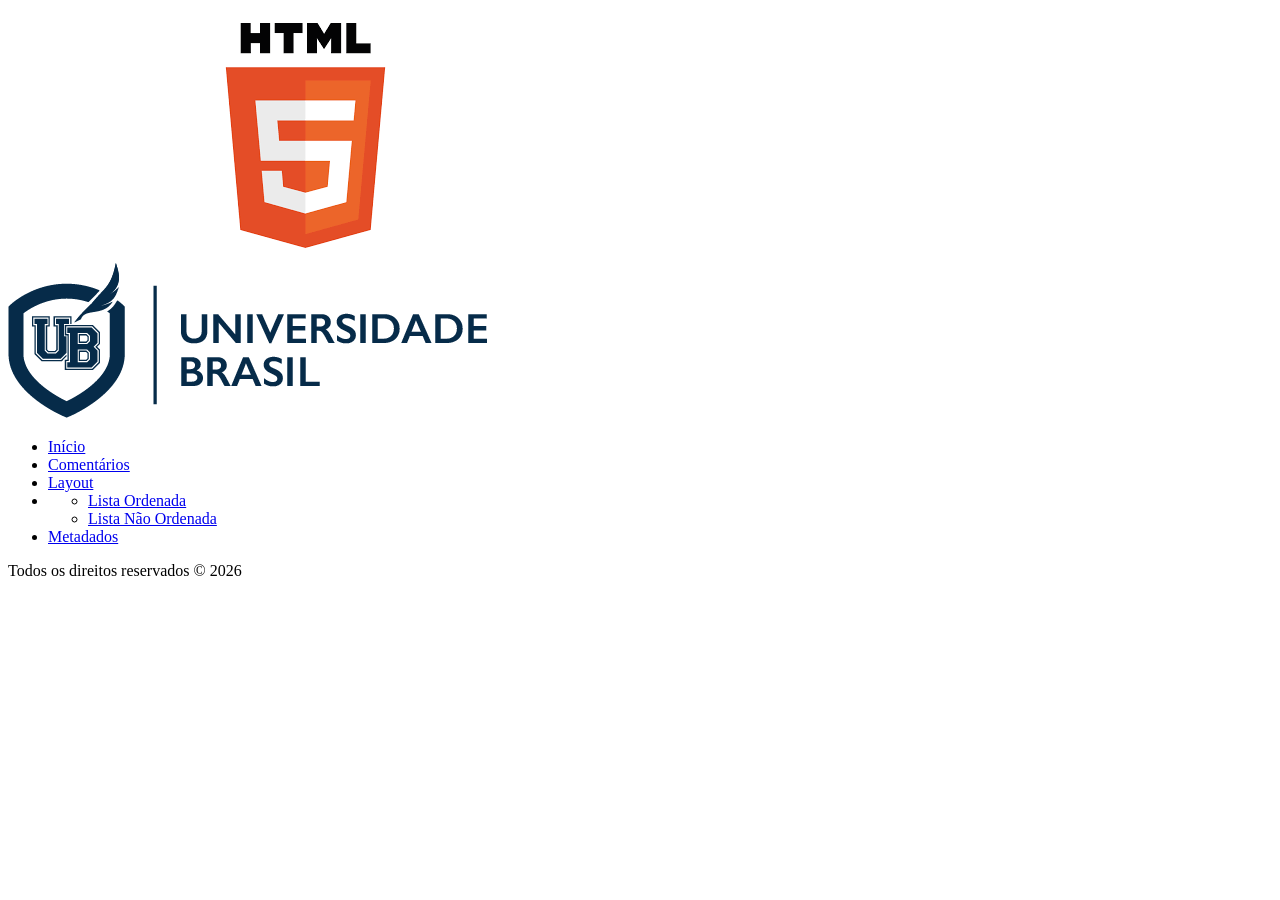
==== site/index.html @ 060c760d "imagem html" ====
<!DOCTYPE html>
<html lang="pt-br">
<head>
    <meta charset="UTF-8"> <!-- codificação de caracteres-->
    <meta name="description" content="Conteúdos sobre HTML">
    <meta name="keywords" content="HTML, CSS, JavaScript, Web, Site">
    <meta name="author" content="Roberto Carlos">
    <meta name="viewport" content="width=device-width, initial-scale=1.0">
    <title>Contrução de Website</title>
    <img src="imagem/html.png" alt="Imagem de fundo laranja com logo html5">
</head>
<body>
    <header>
        <img src="imagem/logo_ub.png" alt="Logo da Universidade Brasil azul com o fundo transparente">
    </header>
    <nav>
        <ul>
            <li><a href="index.html">Início</a></li>
            <li><a href="comentarios.html">Comentários</a></li>
            <li><a href="layout.html">Layout</a></li>
            <li><a href="#"></a>
            <ul>
                <li><a href="ol.html">Lista Ordenada</a></li>
                <li><a href="ul.html">Lista Não Ordenada</a></li>
            </ul>
            </li>
            <li><a href="metadados.html">Metadados</a></li>
        </ul>
    </nav>
    <main></main>
    <footer></footer>
    <o>Todos os direitos reservados &copy; 2026</o>
    
</body>
</html>
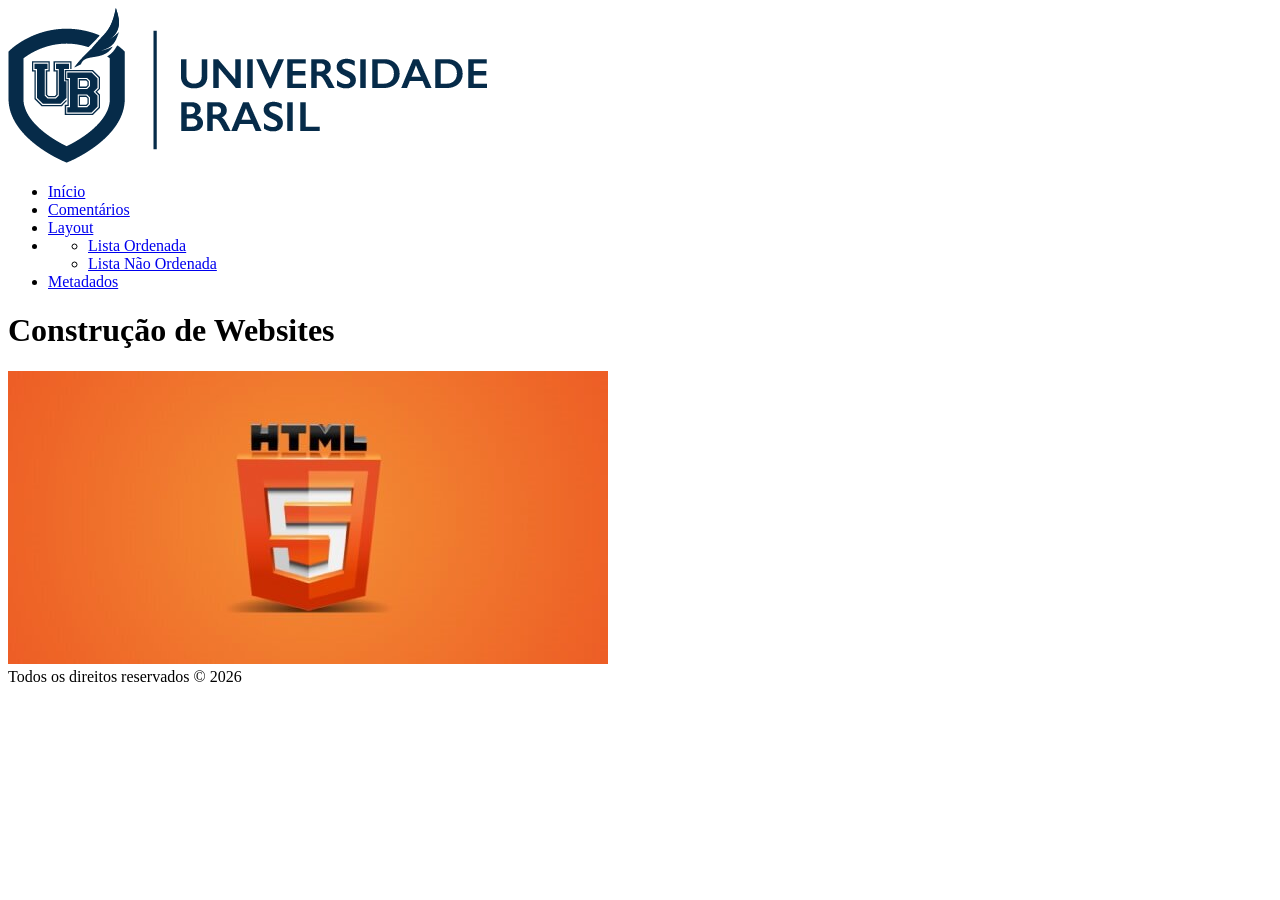
==== commit be2ef524: "atualização" ====
--- a/site/index.html
+++ b/site/index.html
@@ -4,10 +4,9 @@
     <meta charset="UTF-8"> <!-- codificação de caracteres-->
     <meta name="description" content="Conteúdos sobre HTML">
     <meta name="keywords" content="HTML, CSS, JavaScript, Web, Site">
-    <meta name="author" content="Roberto Carlos">
+    <meta name="author" content="Anna Tibellio">
     <meta name="viewport" content="width=device-width, initial-scale=1.0">
     <title>Contrução de Website</title>
-    <img src="imagem/html.png" alt="Imagem de fundo laranja com logo html5">
 </head>
 <body>
     <header>
@@ -27,7 +26,10 @@
             <li><a href="metadados.html">Metadados</a></li>
         </ul>
     </nav>
-    <main></main>
+    <main>
+        <h1>Construção de Websites</h1>
+        <img src="imagem/html.jfif" alt="Imagem de fundo laranja com logo html5">
+    </main>
     <footer></footer>
     <o>Todos os direitos reservados &copy; 2026</o>
     
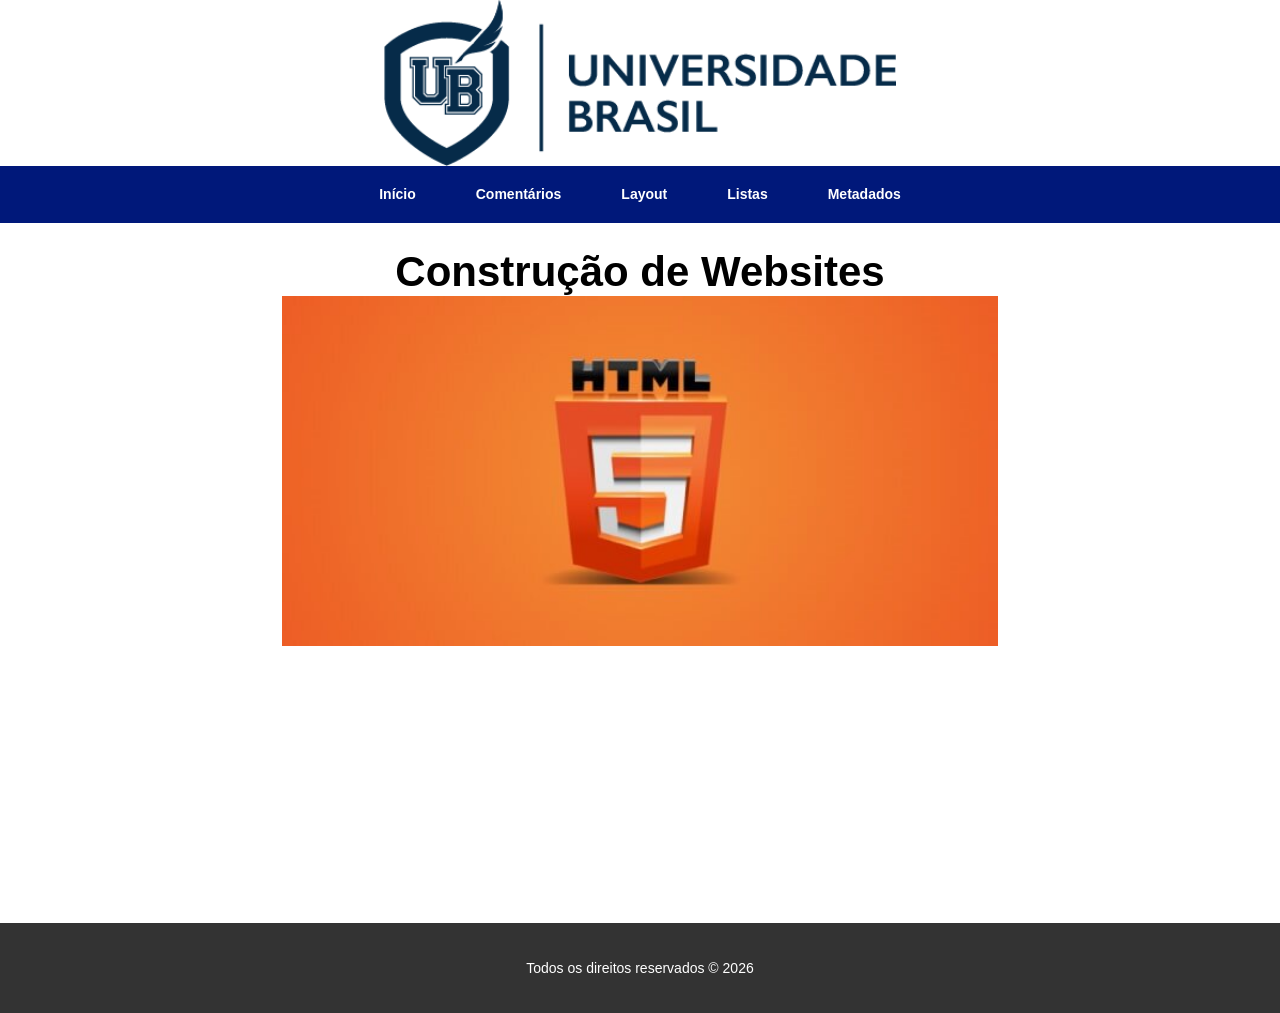
==== commit 43fb2fb9: "layout" ====
--- a/site/index.html
+++ b/site/index.html
@@ -6,18 +6,19 @@
     <meta name="keywords" content="HTML, CSS, JavaScript, Web, Site">
     <meta name="author" content="Anna Tibellio">
     <meta name="viewport" content="width=device-width, initial-scale=1.0">
-    <title>Contrução de Website</title>
+    <title>Contrução de Website</title> 
+    <link rel="stylesheet" href="./css/style.css">
 </head>
 <body>
-    <header>
-        <img src="imagem/logo_ub.png" alt="Logo da Universidade Brasil azul com o fundo transparente">
+    <header class="flex-container" id="topo">
+        <img id="logo" src="imagem/logo_ub.png" alt="Logo da Universidade Brasil azul com o fundo transparente">
     </header>
-    <nav>
-        <ul>
+    <nav class="flex-container">
+        <ul id="menu">
             <li><a href="index.html">Início</a></li>
             <li><a href="comentarios.html">Comentários</a></li>
             <li><a href="layout.html">Layout</a></li>
-            <li><a href="#"></a>
+            <li><a href="#">Listas</a>
             <ul>
                 <li><a href="ol.html">Lista Ordenada</a></li>
                 <li><a href="ul.html">Lista Não Ordenada</a></li>
@@ -26,12 +27,14 @@
             <li><a href="metadados.html">Metadados</a></li>
         </ul>
     </nav>
-    <main>
+    <main class="flex-container" id="conteudo">
+    <section>
         <h1>Construção de Websites</h1>
-        <img src="imagem/html.jfif" alt="Imagem de fundo laranja com logo html5">
+        <img id="imgindex" src="imagem/html.jfif" alt="Imagem de fundo laranja com logo html5">
+    </section>
     </main>
-    <footer></footer>
+    <footer class="flex-container" id="rodape">
     <o>Todos os direitos reservados &copy; 2026</o>
-    
+    </footer>
 </body>
 </html>
--- a/site/css/style.css
+++ b/site/css/style.css
@@ -0,0 +1,104 @@
+* {
+    padding: 0;
+    margin: 0;
+    font-size: 14px;
+}
+
+.flex-container {
+    display: flex;
+    width: 100%;
+}
+
+#topo {
+    height: auto;
+    background-color: #fff;
+    justify-content: center;
+}
+
+#logo {
+    width: 40%;
+    height: auto;
+}
+
+nav {
+    height: auto;
+    background-color: #00187a;
+    justify-content: center;
+}
+#menu {
+    list-style: none;
+    display: inline-flex;
+    justify-content: space-around;
+}
+#menu li {
+    position: relative;
+    padding: 20px 30px;
+}
+
+/*link do menu*/
+#menu li a{
+    color: #fff;
+    text-decoration: none;
+    font-weight: bold;
+    font-family: Arial, Helvetica, sans-serif;
+}
+#menu li a:hover{
+    text-decoration: underline;
+    transition: 0.5s;
+}
+
+/*ocultar submenu*/
+#menu li ul{
+    display: none;
+    position: absolute;
+    top: 40px;
+    left: 0;
+    list-style: none;
+    background-color: #010a30;
+}
+/* exibir submenu*/
+#menu li:hover ul{
+    display: block;
+}
+#menu li ul li{
+    display: block;
+    width: 140px;
+}
+
+#conteudo {
+    min-height: 700px;
+    flex-direction: column;
+    font-family: Arial, Helvetica, sans-serif;
+    font-size: 1em;
+    padding: 3% auto;
+}
+
+section{
+    padding: 2% 10%;
+}
+
+#imgindex{
+    width: 70%;
+    height: auto;
+    margin: 0 auto;
+    display: block;
+}
+#imgconteudo{
+    width: 40%;
+    height: auto;
+
+}
+h1 {
+    text-align: center;
+    font-size: 3em;
+}
+#rodape {
+    justify-content: center;
+    align-items: center;
+    text-align: center;
+    background-color: #333;
+    color: #fff;
+    font-family: Arial, Helvetica, sans-serif;
+    font-size: 0.7em;
+    height: 90px;
+}
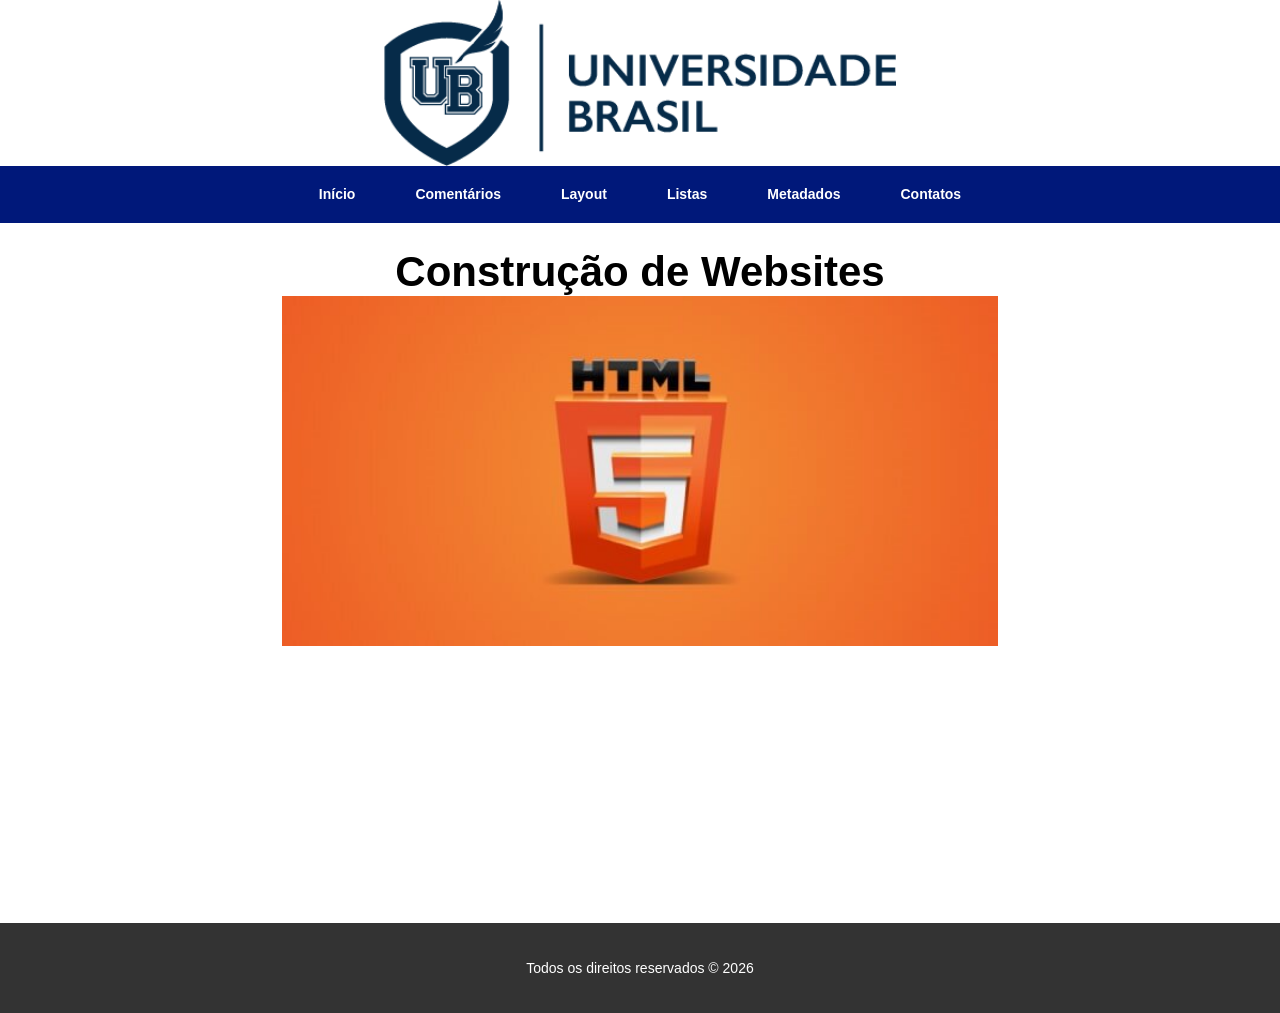
==== commit cc6ef0c1: "teste" ====
--- a/site/index.html
+++ b/site/index.html
@@ -25,6 +25,8 @@
             </ul>
             </li>
             <li><a href="metadados.html">Metadados</a></li>
+            <li><a href="contato.html">Contatos</a></li>
+
         </ul>
     </nav>
     <main class="flex-container" id="conteudo">
--- a/site/css/style.css
+++ b/site/css/style.css
@@ -101,4 +101,28 @@
     font-family: Arial, Helvetica, sans-serif;
     font-size: 0.7em;
     height: 90px;
+}
+form{
+    width: 90%;
+    margin: 5% auto;
+    text-align: left;
+}
+input, label, textarea{
+    display: block;
+    margin-bottom: 10px;
+}
+input, textarea{
+    width: 70%;
+    padding: 10px;
+    border: 1px solid #ccc;
+    border-radius: 5px;
+}
+button{
+    padding: 10px 20px;
+    background-color: #00187a;
+    color: #fff;
+    border: none;
+    border-radius: 5px;
+    cursor: pointer;
+    margin-top: 5px;
 }
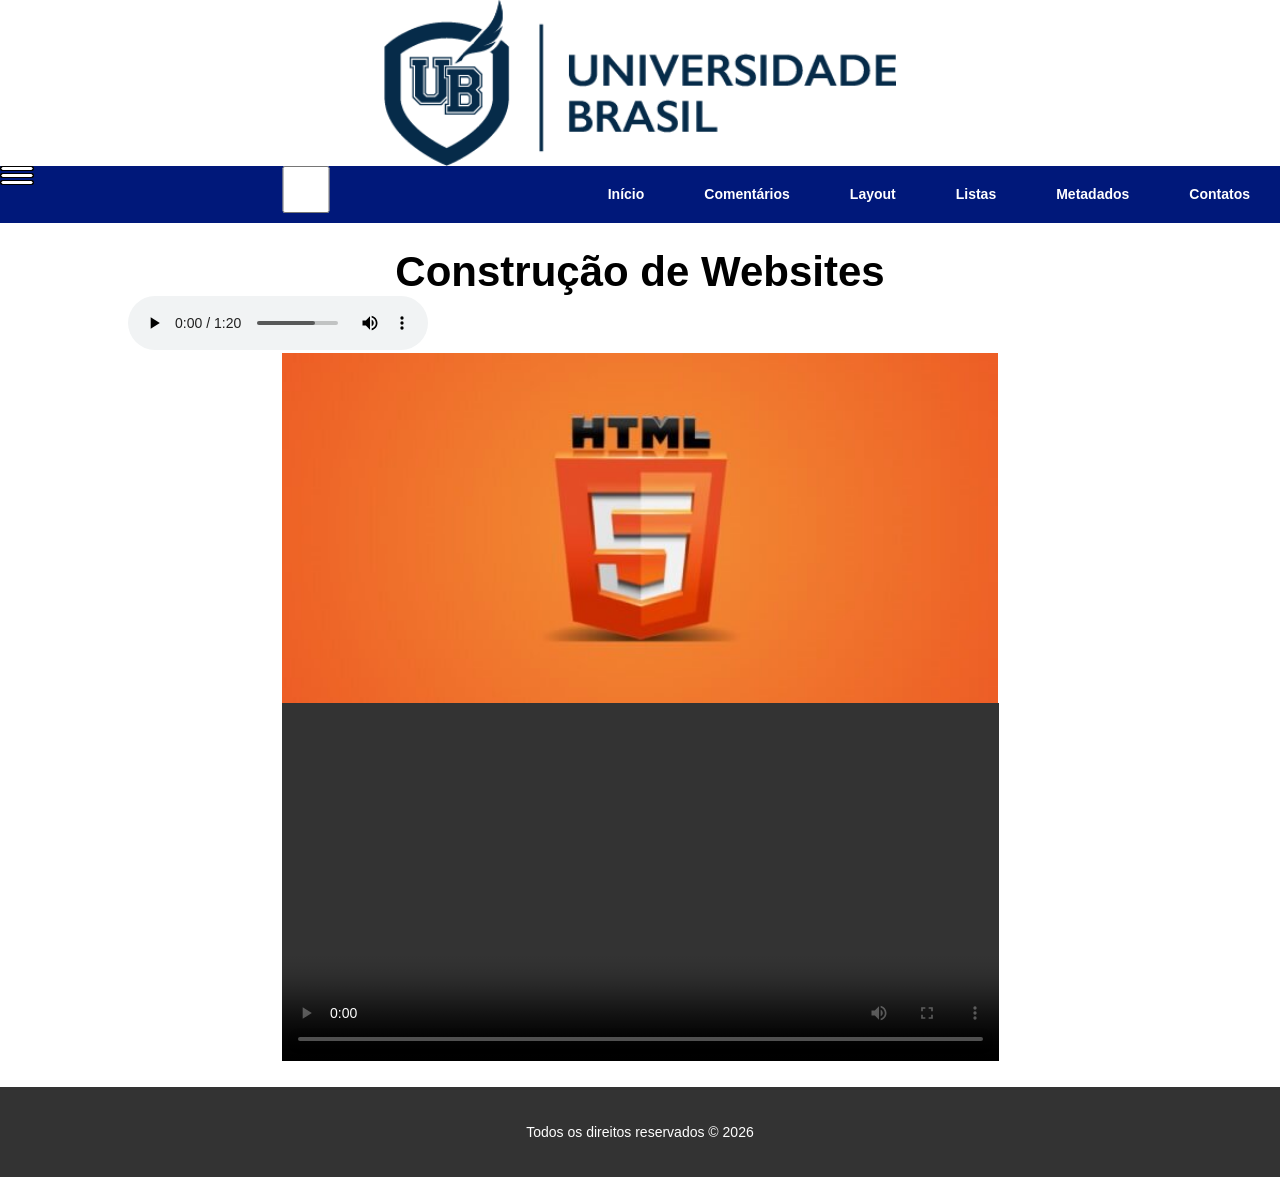
==== commit 8b3c59da: "audio, video e menu" ====
--- a/site/index.html
+++ b/site/index.html
@@ -14,6 +14,8 @@
         <img id="logo" src="imagem/logo_ub.png" alt="Logo da Universidade Brasil azul com o fundo transparente">
     </header>
     <nav class="flex-container">
+        <label for="bt_menu"><img src="./imagem/menu.png" alt= "Ícone de menu"></label>
+        <input type="checkbox" name="bt_menu" id="bt_menu">
         <ul id="menu">
             <li><a href="index.html">Início</a></li>
             <li><a href="comentarios.html">Comentários</a></li>
@@ -32,7 +34,15 @@
     <main class="flex-container" id="conteudo">
     <section>
         <h1>Construção de Websites</h1>
+        <audio controls>
+            <source src="./audio/HTML.mp3" type="audio/mp3">
+            Seu navegador não suporta o elemento de áudio.
+        </audio>
         <img id="imgindex" src="imagem/html.jfif" alt="Imagem de fundo laranja com logo html5">
+        <video controls>
+            <source src="video/video.mp4" type="video/mp4">
+            Seu navegador não suporta o elemento de vídeo. 
+        </video>
     </section>
     </main>
     <footer class="flex-container" id="rodape">
--- a/site/css/style.css
+++ b/site/css/style.css
@@ -125,4 +125,10 @@
     border-radius: 5px;
     cursor: pointer;
     margin-top: 5px;
+}
+video{
+    width: 70%;
+    height: auto;
+    margin: 0 auto;
+    display: block;
 }
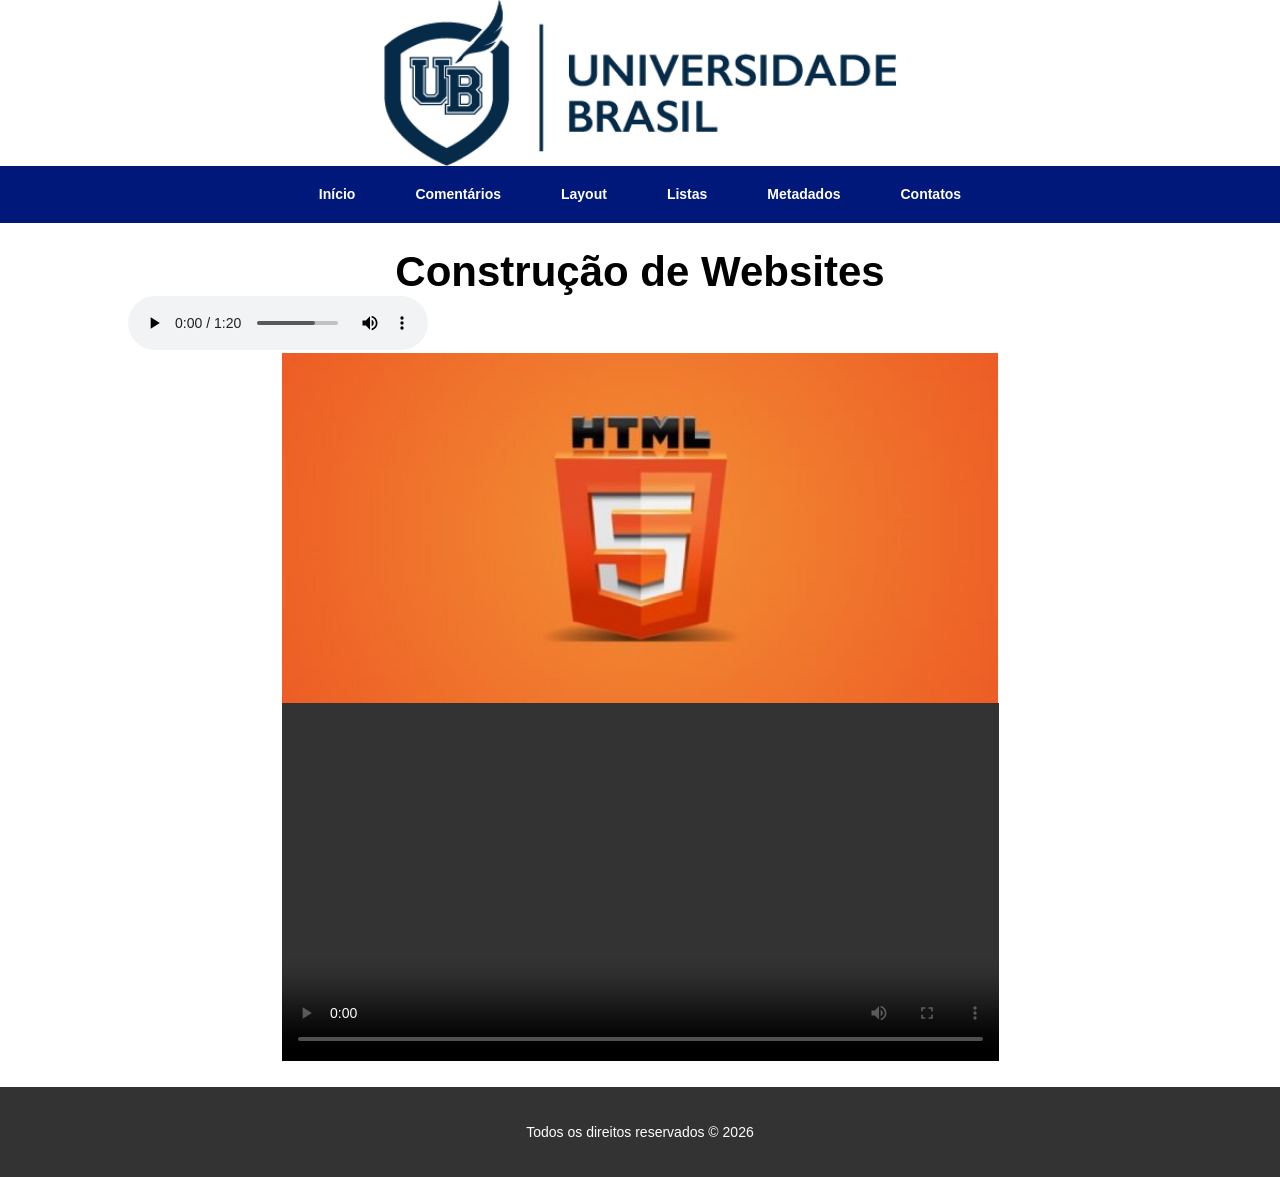
==== commit ddbc70ed: "teste" ====
--- a/site/index.html
+++ b/site/index.html
@@ -8,6 +8,7 @@
     <meta name="viewport" content="width=device-width, initial-scale=1.0">
     <title>Contrução de Website</title> 
     <link rel="stylesheet" href="./css/style.css">
+    <link rel="shortcut icon" href="favicon.png" type="imagem/x-icon">
 </head>
 <body>
     <header class="flex-container" id="topo">
--- a/site/css/style.css
+++ b/site/css/style.css
@@ -63,6 +63,11 @@
 #menu li ul li{
     display: block;
     width: 140px;
+}
+
+/*ocultar o menu responsivo*/
+label[for="bt_menu"], #bt_menu {
+    display: none;
 }
 
 #conteudo {
@@ -131,4 +136,30 @@
     height: auto;
     margin: 0 auto;
     display: block;
+}
+@media screen and (max-width: 720px){
+    nav{
+        justify-content: left;
+    }
+    #menu{
+        display: none;
+    }
+    label[for="bt_menu"]{
+        display: block;
+        margin: 2%;
+    }
+    #bt_menu:checked ~#menu{
+        display: block;
+        margin: 2%;
+    }
+    #menu li{
+        padding: 5% 1px;
+    }
+    #menu li ul{
+        position: static;
+    }
+    #menu li ul li{
+        position: relative;
+        display: block;
+    }
 }
